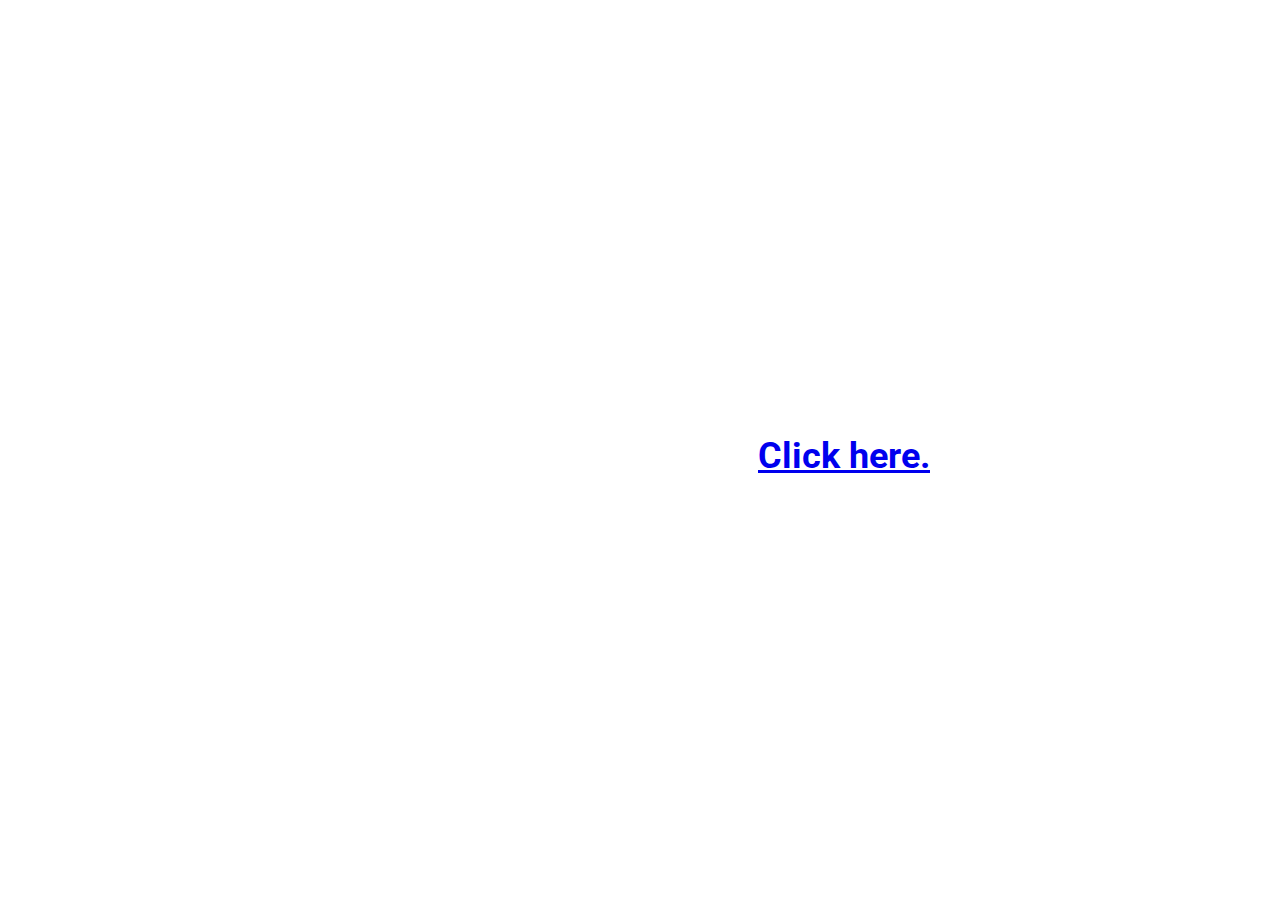
==== home.html @ 203fed56 "Add files via upload" ====
<html>
<head>
    <link rel="preconnect" href="https://fonts.gstatic.com">
    <link href="https://fonts.googleapis.com/css2?family=Poppins&display=swap" rel="stylesheet"> 
    <link href="homestyles.css" rel="stylesheet">
    <title>Algebrain</title>
</head>
<body>
    <h1 style="font-family: 'Poppins', sans-serif;">Learn Algebra for Free!</h1>

    We teach
<div class="dropping-texts">
  <div>Operations</div>
  <div>Equations</div>
  <div>Polynomials</div>
  <div>EVERYTHING</div>
</div>

<p>Take a practice test now! <a href="index.html">Click here.</a></p>

</body>
</html>
---- homestyles.css ----
@import url('https://fonts.googleapis.com/css?family=Roboto:100,300,400');
body {
  margin:0px;
  text-align:center;
  padding-top:200px;
  color:#fff;
  font-family:'Roboto';
  font-size:36px;
  font-weight:bold;
  overflow:hidden;
  animation:bg 5s linear infinite;
}

h1{

}
.dropping-texts {
  display: inline-block;
  width: 180px;
  text-align: left;
  height: 36px;
  vertical-align: -2px;
}

.dropping-texts > div {
  font-size:0px;
  opacity:0;
  margin-left:-30px;
  position:absolute;
  font-weight:300;   
  box-shadow: 0px 60px 25px -20px rgba(0,0,0,0.5);
}

.dropping-texts > div:nth-child(1) {
  animation: roll 5s linear infinite 0s;
}
.dropping-texts > div:nth-child(2) {
  animation: roll 5s linear infinite 1s;
}
.dropping-texts > div:nth-child(3) {
  animation: roll 5s linear infinite 2s;
}
.dropping-texts > div:nth-child(4) {
  animation: roll2 5s linear infinite 3s;
}

@keyframes roll {
  0% {
    font-size:0px;
    opacity:0;
    margin-left:-30px;
    margin-top:0px;
    transform: rotate(-25deg);
  }
  3% {
    opacity:1;
    transform: rotate(0deg);
  }
  5% {
    font-size:inherit;
    opacity:1;
    margin-left:0px;
    margin-top:0px;
  }
  20% {
    font-size:inherit;
    opacity:1;
    margin-left:0px;
    margin-top:0px;
    transform: rotate(0deg);
  }
  27% {
    font-size:0px;
    opacity:0.5;
    margin-left:20px;
    margin-top:100px;
  }
  100% {
    font-size:0px;
    opacity:0;
    margin-left:-30px;
    margin-top:0px;
    transform: rotate(15deg);
  }
}

@keyframes roll2 {
  0% {
    font-size:0px;
    opacity:0;
    margin-left:-30px;
    margin-top:0px;
    transform: rotate(-25deg);
  }
  3% {
    opacity:1;
    transform: rotate(0deg);
  }
  5% {
    font-size:inherit;
    opacity:1;
    margin-left:0px;
    margin-top:0px;
  }
  30% {
    font-size:inherit;
    opacity:1;
    margin-left:0px;
    margin-top:0px;
    transform: rotate(0deg);
  }
  37% {
    font-size:1500px;
    opacity:0;
    margin-left:-1000px;
    margin-top:-800px;
  }
  100% {
    font-size:0px;
    opacity:0;
    margin-left:-30px;
    margin-top:0px;
    transform: rotate(15deg);
  }
}

@keyframes bg {
  0% {background: #ff0075;}
  3% {background: #0094ff;}
  20% {background: #0094ff;}
  23% {background: #b200ff;}
  40% {background: #b200ff;}
  43% {background: #8BC34A;}
  60% {background: #8BC34A;}
  63% {background: #F44336;}
  80% {background: #F44336;}
  83% {background: #F44336;}
  100% {background: #F44336;}
}
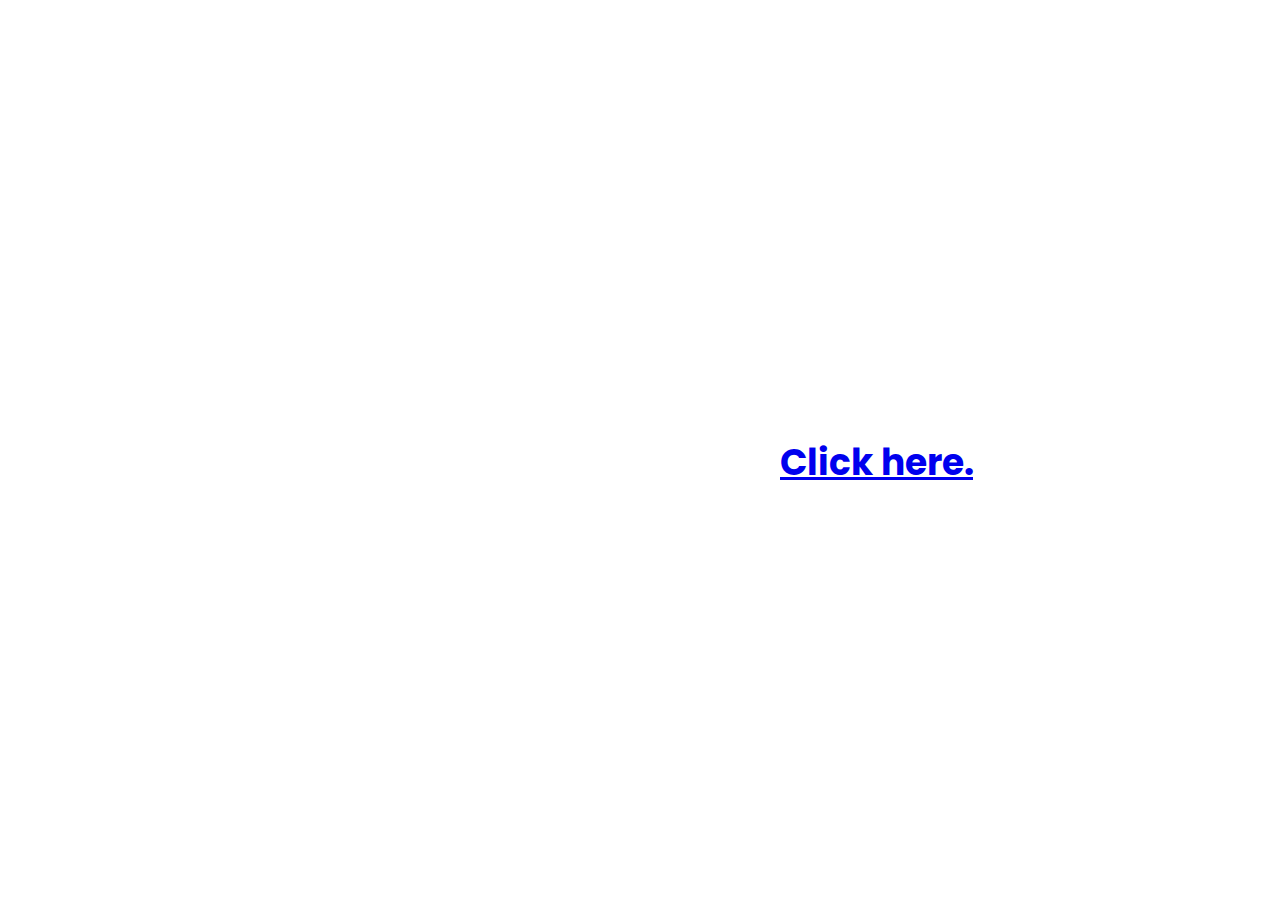
==== commit 8f9fe954: "Update home.html" ====
--- a/home.html
+++ b/home.html
@@ -16,7 +16,7 @@
   <div>EVERYTHING</div>
 </div>
 
-<p>Take a practice test now! <a href="index.html">Click here.</a></p>
+<p style="font-family: 'Poppins', sans-serif;">Take a practice test now! <a href="index.html">Click here.</a></p>
 
 </body>
-</html>+</html>
